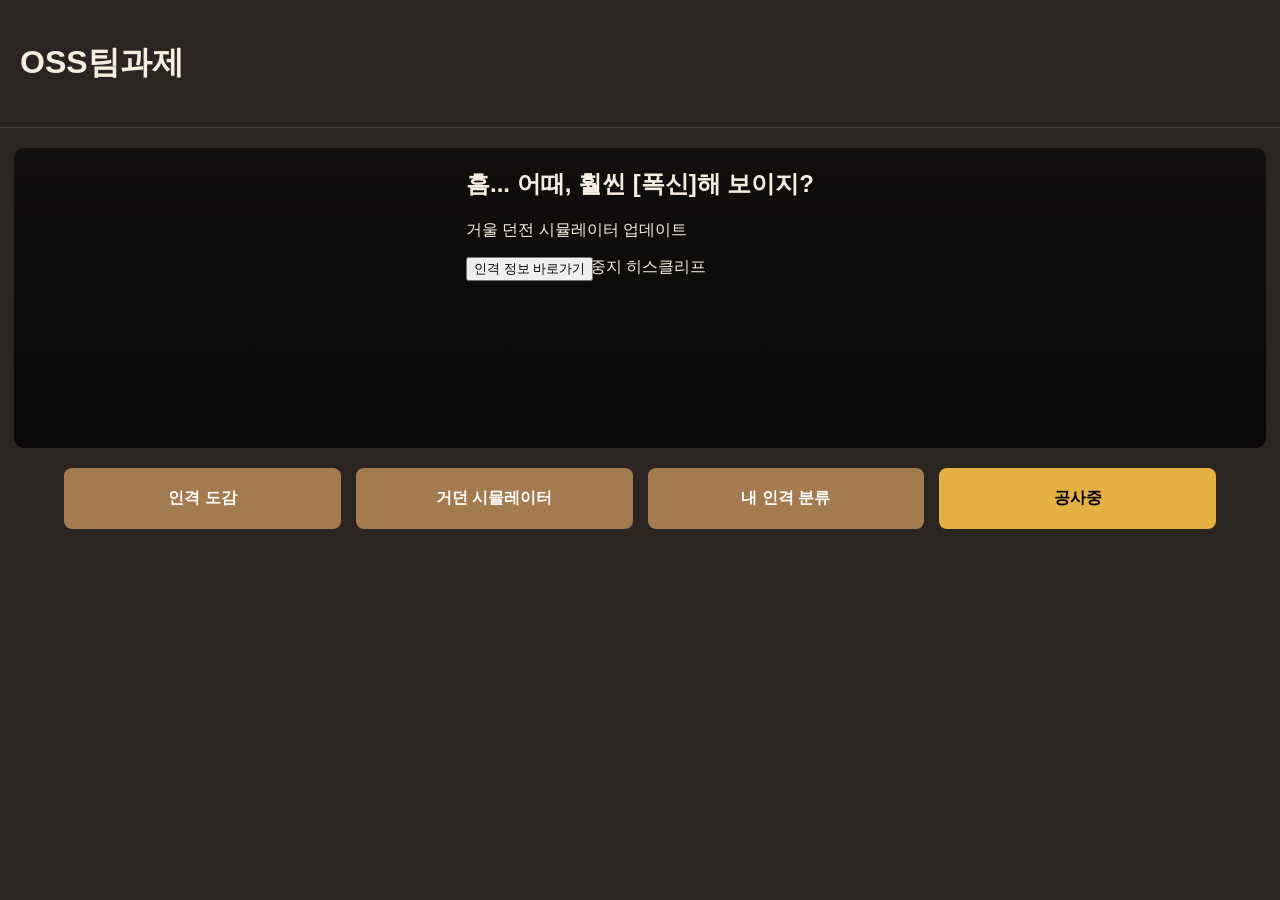
==== index.html @ e1bf4f74 "Merge pull request #1 from yourke4789-cmyk/main simualator and index전체" ====
<!DOCTYPE html>
<html lang="ko">
<head>
    <meta charset="UTF-8">
    <title>림버스거던</title>
    <style>
        body { background-color: #2b2522; color: #f5eedf; font-family: sans-serif; margin: 0; }
        .hero-banner {
            position: relative;
            width: 90%; margin: 20px auto; height: 300px;
            background: linear-gradient(rgba(0,0,0,0.3), rgba(0,0,0,0.7)), url('./assets/hero-bg.jpg') center/cover;
            border-radius: 10px; display: flex; flex-direction: column; justify-content: center; padding: 30px;
        }
        .menu-grid {
            width: 90%; margin: 20px auto; display: grid;
            grid-template-columns: repeat(4, 1fr); gap: 15px;
        }
        .menu-btn {
            background-color: #a47a4f; color: #fff; padding: 20px; text-align: center;
            border-radius: 8px; cursor: pointer; text-decoration: none; font-weight: bold;
        }
        .menu-btn:hover { background-color: #8c653d; }

        .hero-banner {
            position: relative;
            width: 90%; 
            margin: 20px auto; 
            height: 300px;
            /* 배경은 어두운 톤이나 희미한 배경 이미지로 유지 */
            background: linear-gradient(rgba(0,0,0,0.6), rgba(0,0,0,0.8)), url('./assets/bg_pattern.jpg') center/cover;
            border-radius: 10px; 
            
            /* Flexbox를 통한 좌우 배치 */
            display: flex; 
            justify-content: space-between; /* 텍스트와 이미지 사이 간격 최대화 */
            align-items: center; /* 세로 중앙 정렬 */
            padding: 0 50px; /* 좌우 여백 */
            overflow: hidden; /* 이미지가 배너 밖으로 튀어나가지 않도록 제어 */
        }
        
        .hero-text {
            z-index: 2; /* 이미지보다 텍스트가 위에 보이도록 설정 */
        }
        
        .hero-image {
            height: 100%;
            display: flex;
            align-items: flex-end; /* 캐릭터 이미지가 배너 바닥에 붙도록 설정 */
        }
        
        .hero-image img {
            height: 120%; /* 배너 높이보다 살짝 크게 설정하여 입체감 부여 */
            object-fit: contain;
            /* 필요에 따라 이미지 위치 미세조정 */
            transform: translateY(10px); 
        }
    </style>
</head>
<body>
    <header style="padding: 20px; border-bottom: 1px solid #444;">
        <h1>OSS팀과제</h1>
    </header>

    <section class="hero-banner">
        <div class ="hero-text">
            <h2>흠... 어때, 훨씬 [폭신]해 보이지?</h2>
            <p>거울 던전 시뮬레이터 업데이트</p>
            <button class="action-btn">인격 정보 바로가기</button>
        </div>
        <div class="hero-image">
            <img src="./assets/heathcliff_sprite.png" alt="중지 히스클리프">
        </div>
    </section>

    <section class="menu-grid">
        <a href="#" class="menu-btn">인격 도감</a>
        <a href="Simulator/simulator.html" class="menu-btn">거던 시뮬레이터</a>
        <a href="#" class="menu-btn">내 인격 분류</a>
        <a href="#" class="menu-btn" style="background-color: #e5b044; color: #000;">공사중</a>
    </section>
</body>
</html>
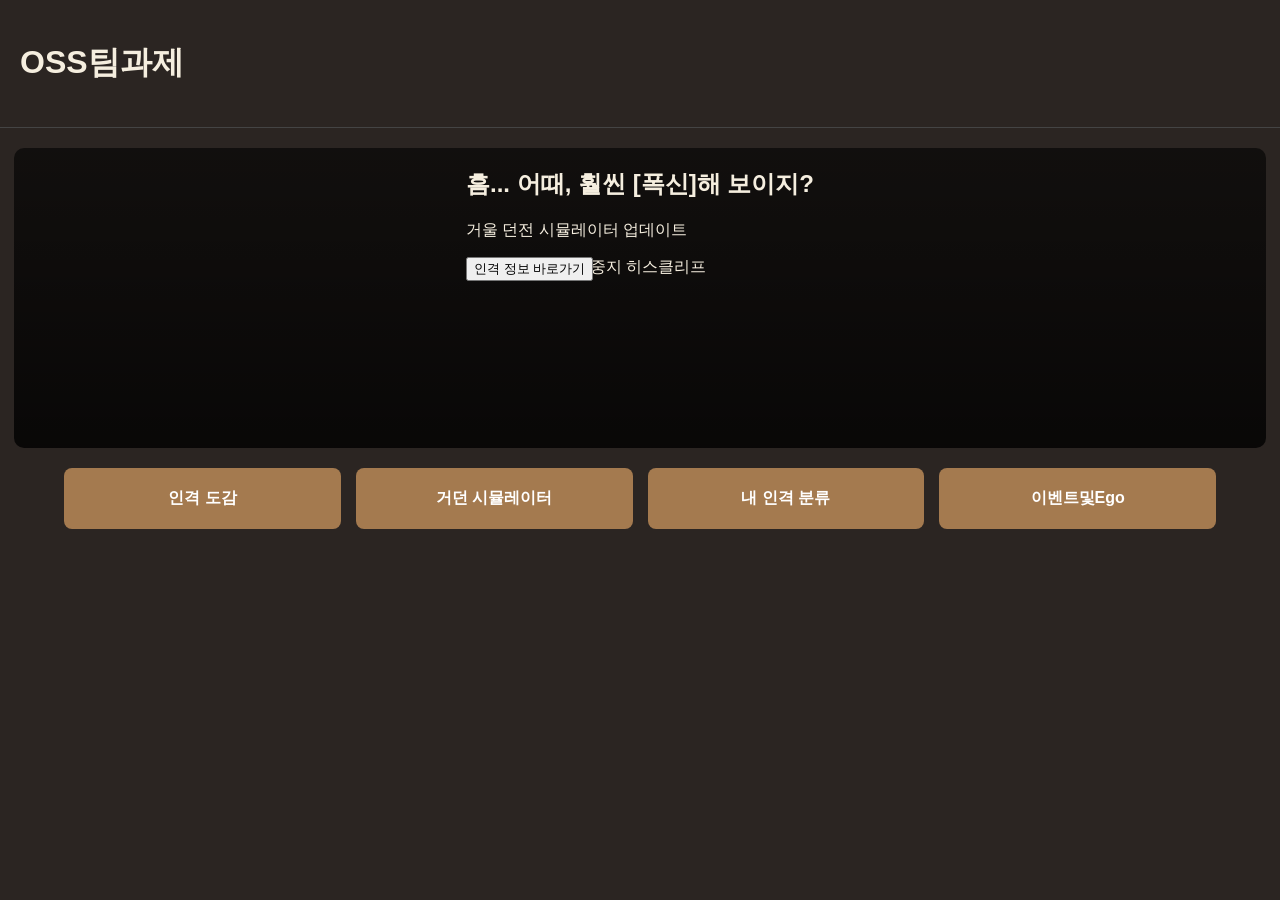
==== commit 0d3c5541: "refactor: 팀협업을 위한 루트 디렉토리 구조 평탄화" ====
--- a/index.html
+++ b/index.html
@@ -74,9 +74,9 @@
 
     <section class="menu-grid">
         <a href="#" class="menu-btn">인격 도감</a>
-        <a href="Simulator/simulator.html" class="menu-btn">거던 시뮬레이터</a>
+        <a href="simulator/simulator.html" class="menu-btn">거던 시뮬레이터</a>
         <a href="#" class="menu-btn">내 인격 분류</a>
-        <a href="#" class="menu-btn" style="background-color: #e5b044; color: #000;">공사중</a>
+        <a href="Event_Ego/Event_Ego.html" class="menu-btn">이벤트및Ego</a>
     </section>
 </body>
 </html>
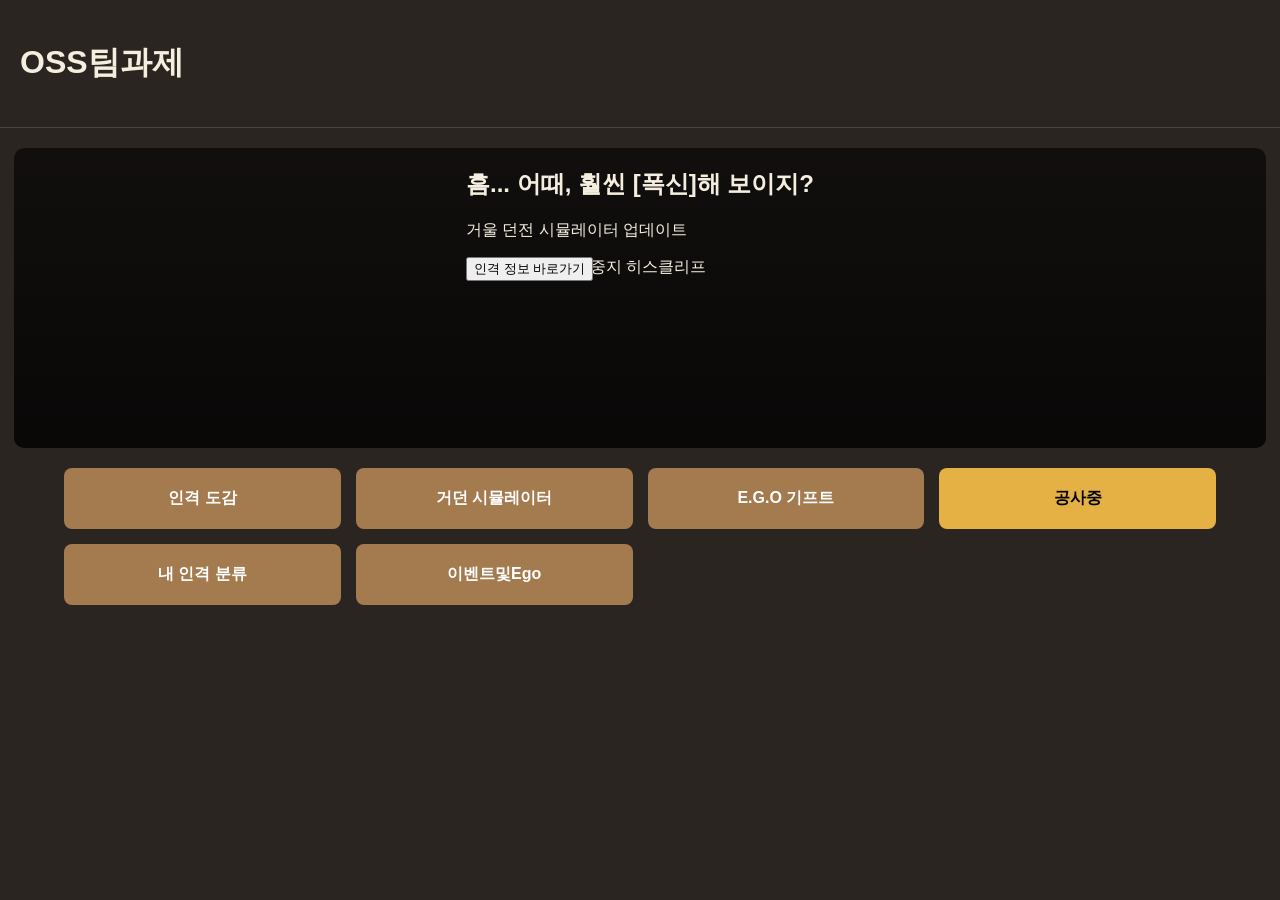
==== commit 4e511ec5: "Merge branch 'main' into egogift" ====
--- a/index.html
+++ b/index.html
@@ -75,6 +75,8 @@
     <section class="menu-grid">
         <a href="#" class="menu-btn">인격 도감</a>
         <a href="simulator/simulator.html" class="menu-btn">거던 시뮬레이터</a>
+        <a href="ego_gift/ego_gift.html" class="menu-btn">E.G.O 기프트</a>
+        <a href="#" class="menu-btn" style="background-color: #e5b044; color: #000;">공사중</a>
         <a href="#" class="menu-btn">내 인격 분류</a>
         <a href="Event_Ego/Event_Ego.html" class="menu-btn">이벤트및Ego</a>
     </section>
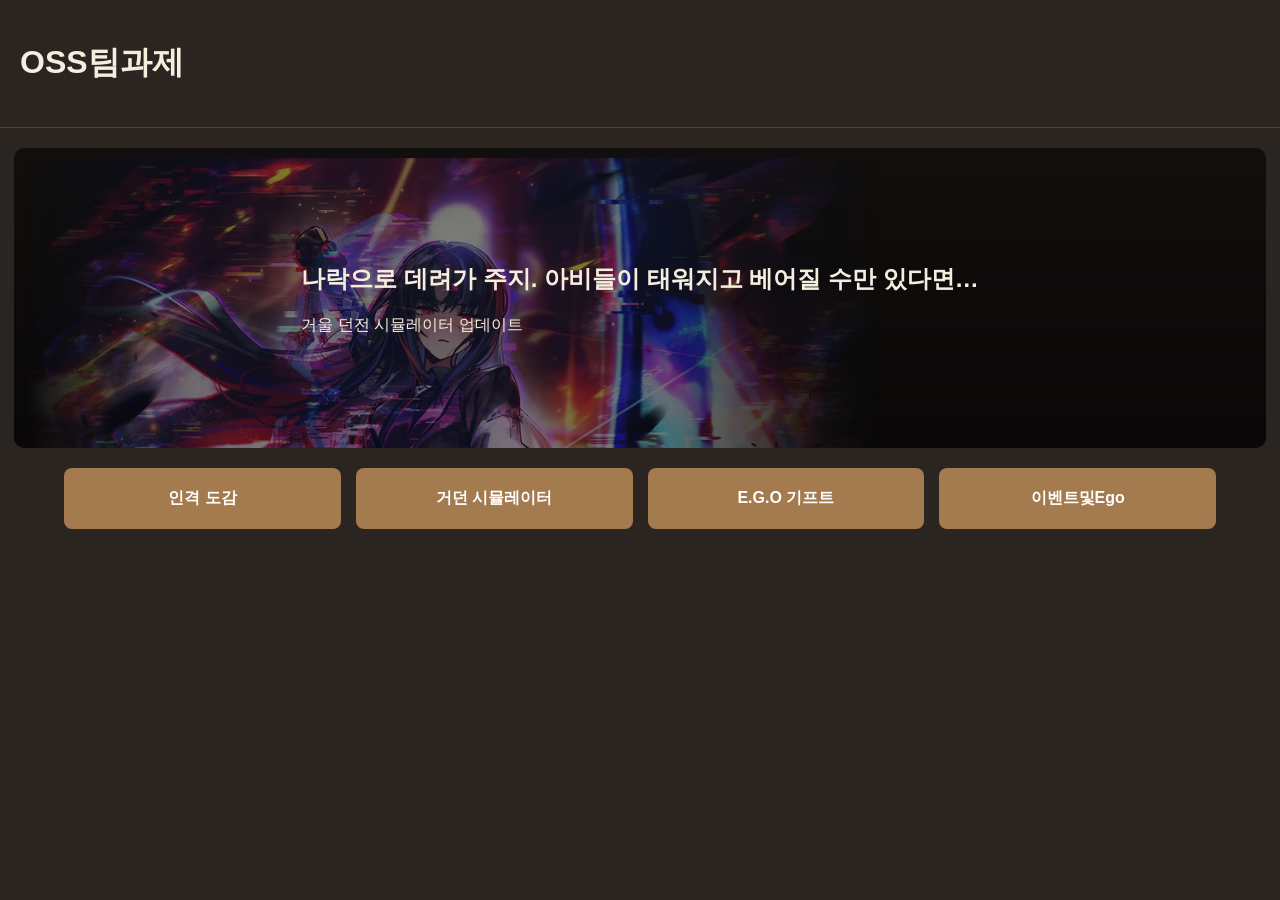
==== commit 0d1ac0c7: "Merge pull request #40 from sestsn2403/main branch update" ====
--- a/index.html
+++ b/index.html
@@ -32,7 +32,7 @@
             
             /* Flexbox를 통한 좌우 배치 */
             display: flex; 
-            justify-content: space-between; /* 텍스트와 이미지 사이 간격 최대화 */
+            justify-content: center; /* 텍스트와 이미지 사이 간격 최대화 */
             align-items: center; /* 세로 중앙 정렬 */
             padding: 0 50px; /* 좌우 여백 */
             overflow: hidden; /* 이미지가 배너 밖으로 튀어나가지 않도록 제어 */
@@ -43,16 +43,38 @@
         }
         
         .hero-image {
+            position: absolute;
+            left: 10px;
+            bottom: 0;
+
             height: 100%;
-            display: flex;
-            align-items: flex-end; /* 캐릭터 이미지가 배너 바닥에 붙도록 설정 */
+            z-index: 1;
+
+            opacity: 0.45;
+            pointer-events: none;
         }
         
         .hero-image img {
-            height: 120%; /* 배너 높이보다 살짝 크게 설정하여 입체감 부여 */
-            object-fit: contain;
+            height: 160%; /* 배너 높이보다 살짝 크게 설정하여 입체감 부여 */
+            object-fit: cover;
             /* 필요에 따라 이미지 위치 미세조정 */
             transform: translateY(10px); 
+            object-position: center 25%;
+
+                mask-image: linear-gradient(
+                    to right,
+                    transparent 0%,
+                    black 15%,
+                    black 75%,
+                    transparent 100%
+                );
+                -webkit-mask-image: linear-gradient(
+                    to right,
+                    transparent 0%,
+                    black 15%,
+                    black 75%,
+                    transparent 100%
+                );
         }
     </style>
 </head>
@@ -63,22 +85,19 @@
 
     <section class="hero-banner">
         <div class ="hero-text">
-            <h2>흠... 어때, 훨씬 [폭신]해 보이지?</h2>
+            <h2>나락으로 데려가 주지. 아비들이 태워지고 베어질 수만 있다면…</h2>
             <p>거울 던전 시뮬레이터 업데이트</p>
-            <button class="action-btn">인격 정보 바로가기</button>
         </div>
         <div class="hero-image">
-            <img src="./assets/heathcliff_sprite.png" alt="중지 히스클리프">
+            <img src="banner_59.webp" alt="거미집의 검 료슈">
         </div>
     </section>
 
     <section class="menu-grid">
-        <a href="#" class="menu-btn">인격 도감</a>
+        <a href="identity/identity.html" class="menu-btn">인격 도감</a>
         <a href="simulator/simulator.html" class="menu-btn">거던 시뮬레이터</a>
         <a href="ego_gift/ego_gift.html" class="menu-btn">E.G.O 기프트</a>
-        <a href="#" class="menu-btn" style="background-color: #e5b044; color: #000;">공사중</a>
-        <a href="#" class="menu-btn">내 인격 분류</a>
         <a href="Event_Ego/Event_Ego.html" class="menu-btn">이벤트및Ego</a>
     </section>
 </body>
-</html>+</html>
